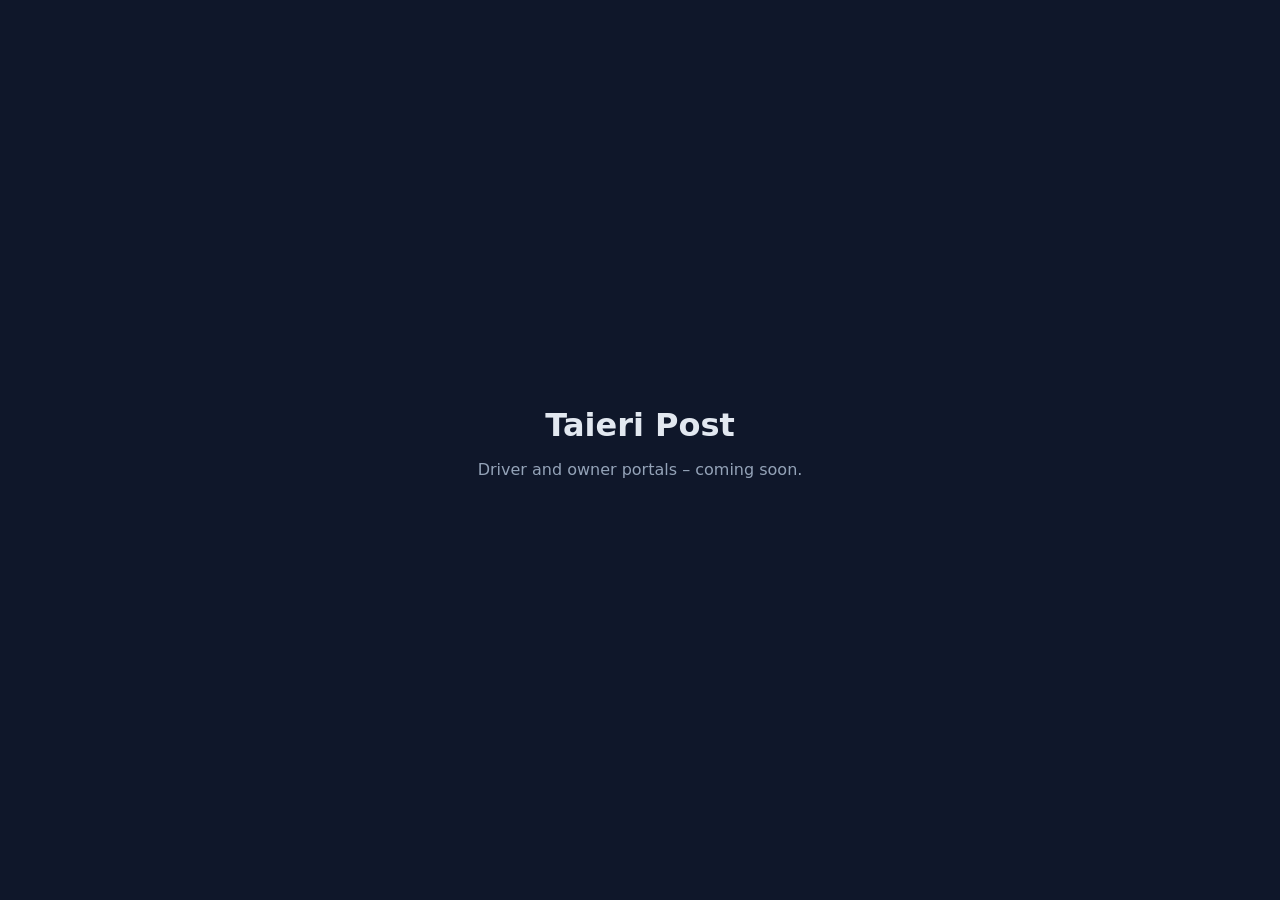
==== web/index.html @ 4454cddd "Project skeleton: schema draft and placeholder site Co-Authored-By: Claude Fable 5.1 <noreply@anthro" ====
<!doctype html><html lang="en"><head><meta charset="utf-8"><meta name="viewport" content="width=device-width,initial-scale=1"><title>Taieri Post</title>
<style>body{font-family:system-ui,sans-serif;background:#0f172a;color:#e2e8f0;display:grid;place-items:center;min-height:100vh;margin:0}main{text-align:center;padding:24px}h1{margin:0 0 8px}p{color:#94a3b8}</style></head>
<body><main><h1>Taieri Post</h1><p>Driver and owner portals – coming soon.</p></main></body></html>
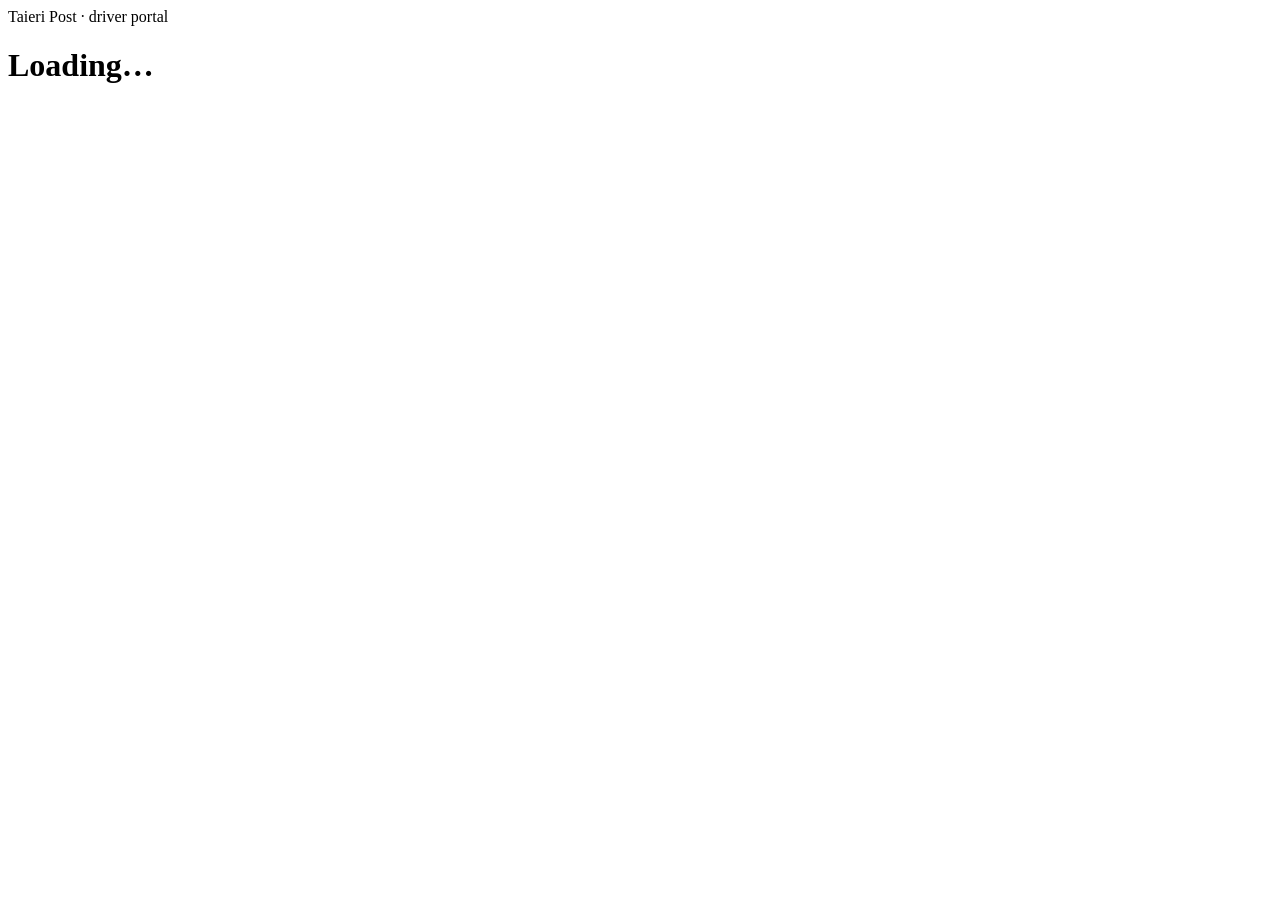
==== commit 544a82b7: "Driver app, owner portal (live board, Run Board, Scorecard, alerts, messages, leave, fleet, timing, " ====
--- a/web/index.html
+++ b/web/index.html
@@ -1,3 +1,20 @@
-<!doctype html><html lang="en"><head><meta charset="utf-8"><meta name="viewport" content="width=device-width,initial-scale=1"><title>Taieri Post</title>
-<style>body{font-family:system-ui,sans-serif;background:#0f172a;color:#e2e8f0;display:grid;place-items:center;min-height:100vh;margin:0}main{text-align:center;padding:24px}h1{margin:0 0 8px}p{color:#94a3b8}</style></head>
-<body><main><h1>Taieri Post</h1><p>Driver and owner portals – coming soon.</p></main></body></html>
+<!doctype html>
+<html lang="en">
+<head>
+<meta charset="utf-8">
+<meta name="viewport" content="width=device-width,initial-scale=1,viewport-fit=cover">
+<meta name="theme-color" content="#000000">
+<meta name="apple-mobile-web-app-capable" content="yes">
+<meta name="apple-mobile-web-app-status-bar-style" content="black-translucent">
+<meta name="apple-mobile-web-app-title" content="Taieri Post">
+<title>Taieri Post</title>
+<link rel="manifest" href="/manifest.webmanifest">
+<link rel="icon" href="/icon.svg" type="image/svg+xml">
+<link rel="apple-touch-icon" href="/icon-180.png">
+<link rel="stylesheet" href="/shared/style.css">
+</head>
+<body>
+<div id="app"><div class="wrap"><div class="top"><div><div class="brand">Taieri Post · driver portal</div><h1>Loading…</h1></div></div></div></div>
+<script type="module" src="/app.js"></script>
+</body>
+</html>
